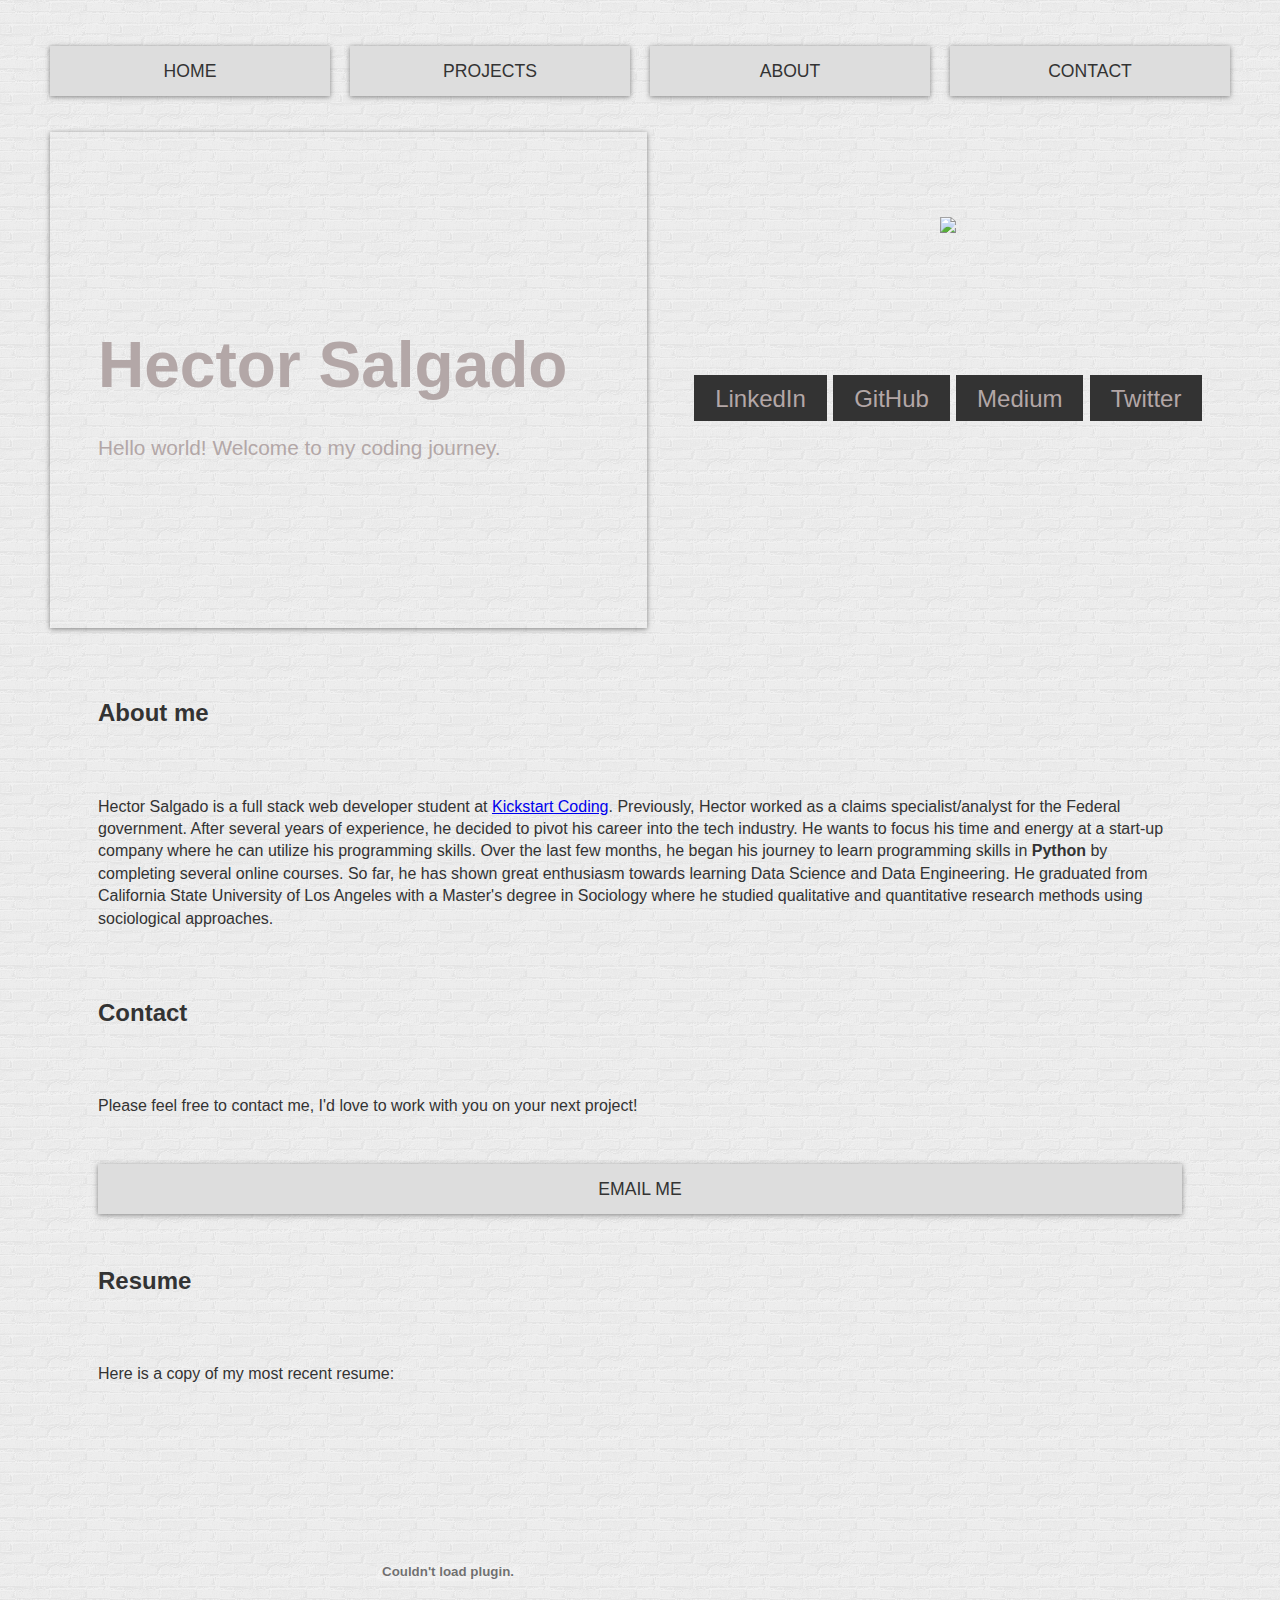
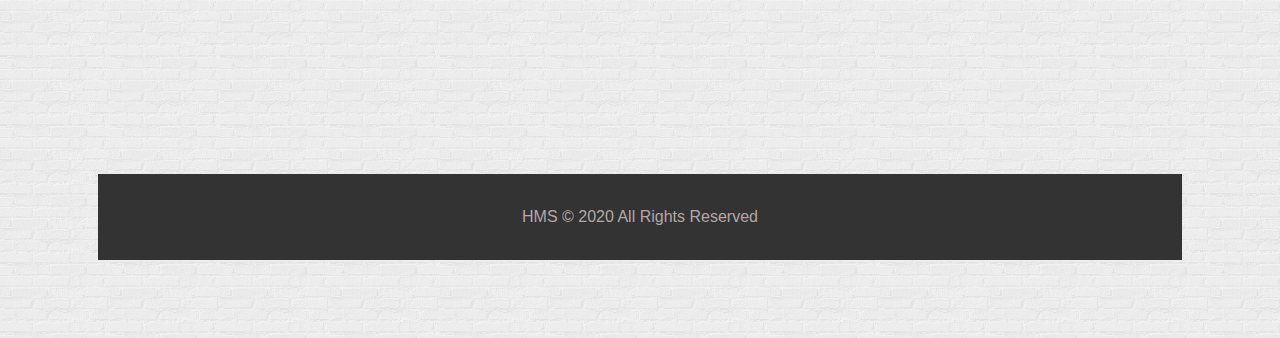
==== docs/index.html @ 294e25a2 "modified docs and build.py" ====
<!DOCTYPE html>
<html lang="en">
<head>
  <meta charset="UTF-8">
  <meta name="viewport" content="width=device-width, initial-scale=1.0">
  <link rel="stylesheet" href="../docs/css/styles.css" />

  <title>BlogWebsite</title>
</head>
<body>
  <div class="wrapper">
    <!-- Navigation Top Icons-->
    <nav class="main-nav">
      <ul>
        <li>
          <a href="../docs/index.html">Home</a>
        </li>
        <li>
          <a href="../docs/index.html">Projects</a>
        </li>
        <li>
          <a href="../docs/index.html">About</a>
        </li>
        <li>
          <a href="mailto:hector323@gmail.com">Contact</a>
        </li>
      </ul>
    </nav>
    <!-- Top Container main showcase -->
    <section class="top-container">
      <header class="showcase">
        <h1>Hector Salgado</h1>
        <br>
        <p>Hello world! Welcome to my coding journey.</p>
      </header>
      <div class="top-box top-box-a">
        <img src="../docs/img/my_pic3.jpg" class="img"/>
      </div>
      <div class="buttons">
          <p>
              <a href="https://www.linkedin.com/in/hector-salgado-8948a296" target="_blank" class="btn btn-red btn-lg"><i class="fab fa-linkedin"></i> LinkedIn</a>
              <a href="https://github.com/hector323" target="_blank" class="btn btn-red btn-lg"><i class="fab fa-github"></i> GitHub</a>
              <a href="https://medium.com/@hector323" target="_blank" class="btn btn-teal btn-lg"><i class="fab fa-medium"></i> Medium</a>
              <a href="https://twitter.com/hectorsalgado01" target="_blank" class="btn btn-red btn-lg"><i class="fab fa-twitter"></i> Twitter</a>
          </p>
      </div>
    </section>

  </div>
</div>

<section class="info">
  <h2>About me</h2>
      <p>Hector Salgado is a full stack web developer student at <a href="https://kickstartcoding.com/" target="kickstart">Kickstart Coding</a>. Previously, Hector worked as a
      claims specialist/analyst for the Federal government. After several years of experience, he decided to pivot his career into the tech industry. He wants to focus his time and energy at a start-up company where he can utilize his programming skills. Over the last few months, he began his journey to learn programming skills in <strong>Python</strong> by completing several online courses. So far, he has shown great enthusiasm towards learning Data Science and Data Engineering. He graduated from California State University of Los Angeles with a Master's degree in Sociology where he studied qualitative and quantitative research methods using sociological approaches.
      </p>

    <h2>Contact</h2>
    <p>Please feel free to contact me, I'd love to work with you on your next
    project!</p>
      <nav class="main-nav">
      <a href="mailto:hector323@gmail.com" class="main-nav">Email Me</a>
      </nav>


    <h2>Resume</h2>
    <p>Here is a copy of my most recent resume:</p>
    <embed src="../docs/img/Hector_Salgado_Resume.pdf" width="700px" height="280px" />

</div>
<footer>
<p>HMS &copy; 2020 All Rights Reserved</p>
</footer>
</div>
<!-- Wrapper Ends -->
</body>
</html>
---- docs/css/styles.css ----
/* CSS Variables */
:root {
  --primary: #ddd;
  --dark: #333;
  --light: rgb(179, 167, 167);
  --shadow: 0 1px 5px rgba(104, 104, 104, 0.8);
}

html {
  box-sizing: border-box;
  font-family: sans-serif;
  color: var(--dark);
}

body {
  background: #ccc;
  margin: 30px 50px;
  line-height: 1.4;
}

body  {
  background-image: url("../img/brickwall.png");
  /* background-image: url(https://images.unsplash.com/photo-1597385573259-d2d9f0b7135d?ixlib=rb-1.2.1&ixid=eyJhcHBfaWQiOjEyMDd9&auto=format&fit=crop&w=500&q=60); */
  /* background-image: url('https://images.unsplash.com/photo-1533035353720-f1c6a75cd8ab?ixlib=rb-1.2.1&ixid=MXwxMjA3fDB8MHxzZWFyY2h8NHx8YmFja2dyb3VuZHxlbnwwfHwwfA%3D%3D&auto=format&fit=crop&w=500&q=60'); */
}

.btn {
  background: var(--dark);
  color: var(--light);
  padding: 0.6rem 1.3rem;
  text-decoration: none;
  border: 0;
}

img {
  max-width: 100%;
}

.wrapper {
  display: grid;
  grid-gap: 20px;
}

/* Navigation */
.main-nav ul {
  display: grid;
  grid-gap: 20px;
  padding: 0;
  list-style: none;
  grid-template-columns: repeat(4, 1fr);
}

.main-nav a {
  background: var(--primary);
  display: block;
  text-decoration: none;
  padding: 0.8rem;
  text-align: center;
  color: var(--dark);
  text-transform: uppercase;
  font-size: 1.1rem;
  box-shadow: var(--shadow);
}

.main-nav a:hover {
  background: var(--dark);
  color: var(--light);
}

/* Top Container */
.top-container {
  display: grid;
  grid-gap: 20px;
  grid-template-areas:
    'showcase showcase top-box-a'
    'showcase showcase top-box-b';
}

/* Showcase */
.showcase {
  grid-area: showcase;
  min-height: 400px;
  background: url(https://images.unsplash.com/photo-1603997478098-3a448cd7e521?ixlib=rb-1.2.1&ixid=eyJhcHBfaWQiOjEyMDd9&auto=format&fit=crop&w=500&q=60);
  background-size: cover;
  background-position: center;
  padding: 3rem;
  display: flex;
  flex-direction: column;
  align-items: start;
  justify-content: center;
  box-shadow: var(--shadow);

}

.showcase h1 {
  font-size: 4rem;
  margin-bottom: 0;
  color: var(--light);
}

.showcase p {
  font-size: 1.3rem;
  margin-top: 0;
  color: var(--light);
}

/* Top Box */
.top-box {
  /* background: var(--shadow); */
  display: grid;
  align-items: center;
  justify-items: center;
  /* box-shadow: var(--shadow); */
  /* padding: 1.5rem; */
}

.top-box .price {
  font-size: 2.5rem;
}

.top-box-a {
  grid-area: top-box-a;
}

.top-box-b {
  grid-area: top-box-b;
}

/* Boxes */
.boxes {
  display: grid;
  grid-gap: 20px;
  grid-template-columns: repeat(auto-fit, minmax(200px, 1fr));
}

.box {
  background: var(--primary);
  text-align: center;
  padding: 1.5rem 2rem;
  box-shadow: var(--shadow);
}

/* Info this will be inserted below the main showcase */
.info {
  /* background: var(--primary); */
  /* box-shadow: var(--shadow); */
  display: grid;
  grid-gap: 30px;
  /* grid-template-columns: repeat(2, 1fr); */
  padding: 3rem;
}

/* Portfolio */
.portfolio {
  display: grid;
  grid-gap: 20px;
  grid-template-columns: repeat(auto-fit, minmax(200px, 1fr));
}

.portfolio img {
  width: 100%;
  box-shadow: var(--shadow);
}

/* Footer */
footer {
  margin-top: 2rem;
  background: var(--dark);
  color: var(--light);
  text-align: center;
  padding: 1rem;
}

/* Media Queries */
@media (max-width: 700px) {
  .top-container {
    grid-template-areas:
      'showcase showcase'
      'top-box-a top-box-b';
  }

  .showcase h1 {
    font-size: 2.5rem;
  }

  .main-nav ul {
    grid-template-columns: 1fr;
  }

  .info {
    grid-template-columns: 1fr;
  }

  .info .btn {
    display: block;
    text-align: center;
    margin: auto;
  }
}

@media (max-width: 500px) {
  .top-container {
    grid-template-areas:
      'showcase'
      'top-box-a'
      'top-box-b';
  }
}


.buttons {;
  font-size: 18pt;
  padding: 10px;
  margin: 10px;
  text-align: center;
} */

/*
<style>
  .button {
    color: #343c43;
  }
</style> */

/* <style>
    .nested > div{
      border:#333 5px solid;
      padding:1em;
    }
    .nested{
      display:grid;
      grid-template-columns:repeat(2, 1fr);
      grid-auto-rows: 280px;
      grid-gap:2em;
    }

</style> */

.nested > div{
  border:#333 5px solid;
  padding:1em;
}
.nested{
  display:grid;
  grid-template-columns:repeat(2, 1fr);
  grid-auto-rows: 280px;
  grid-gap:2em;
}
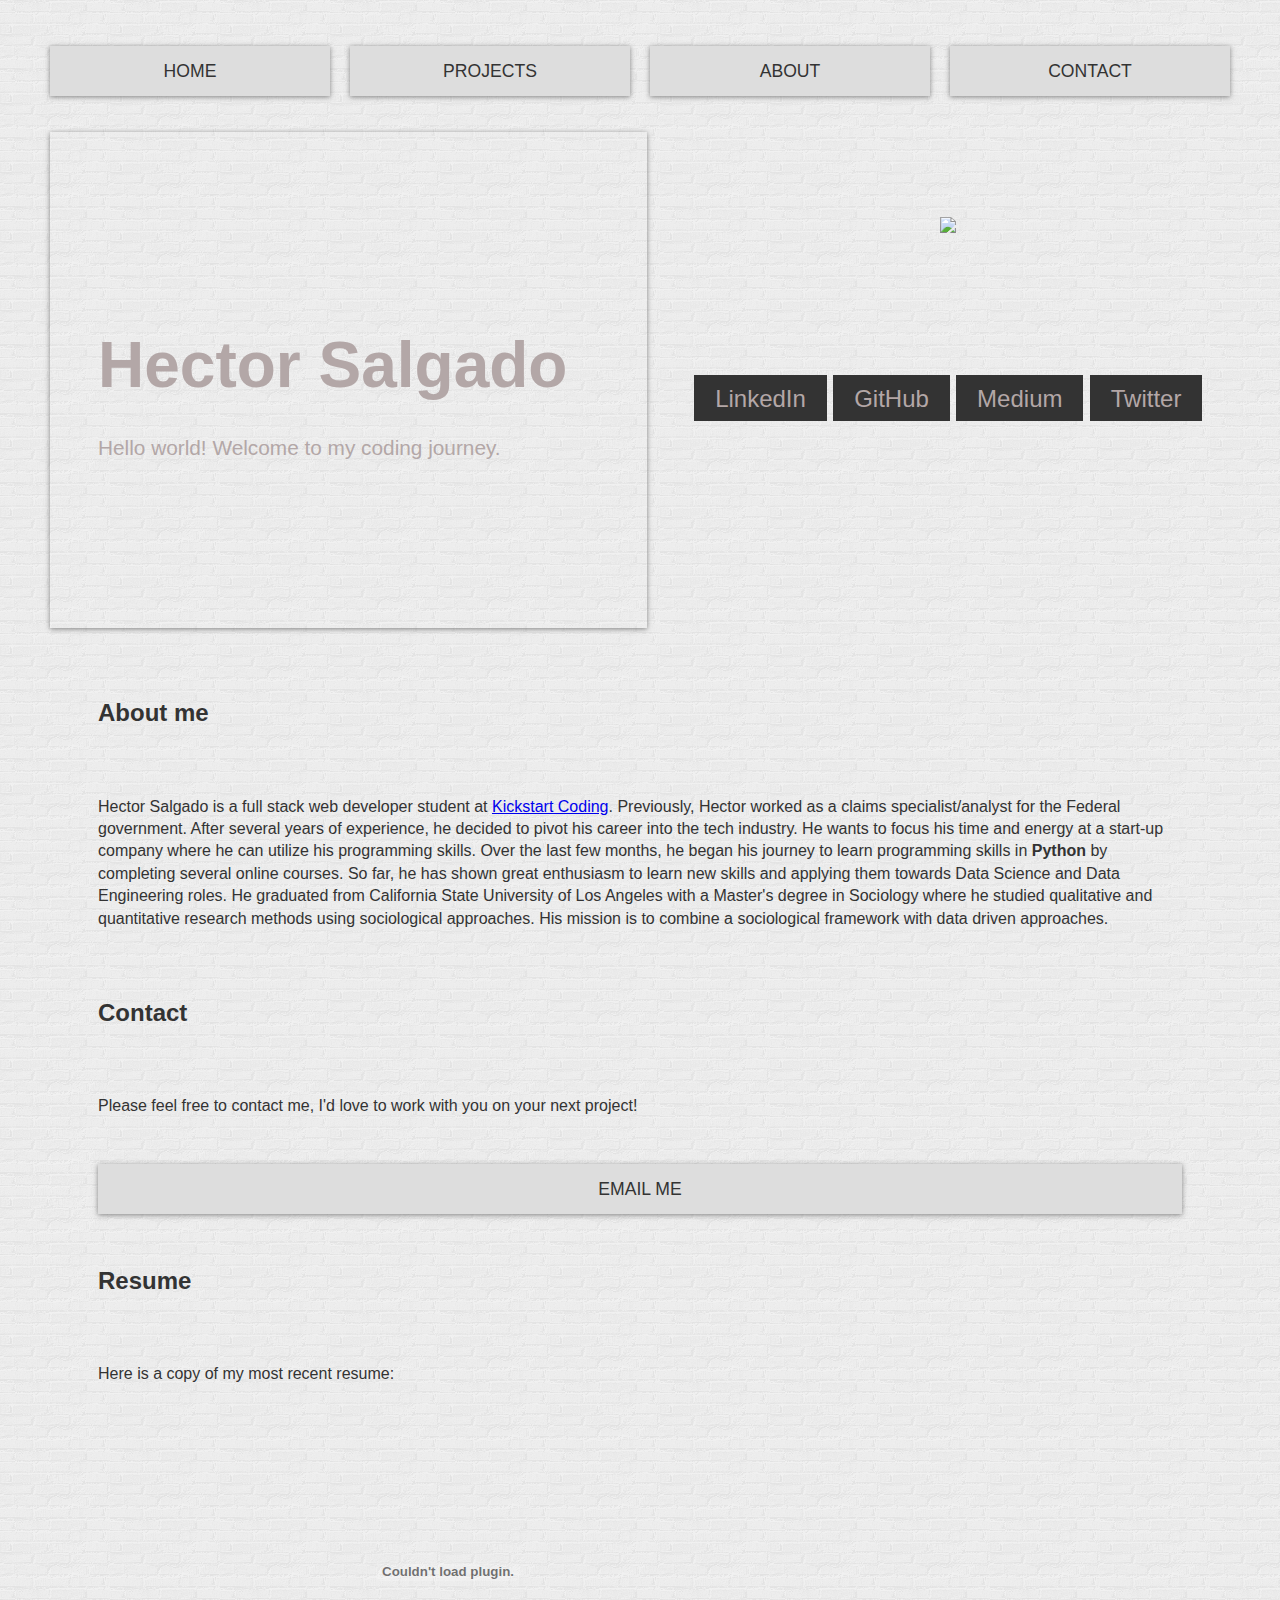
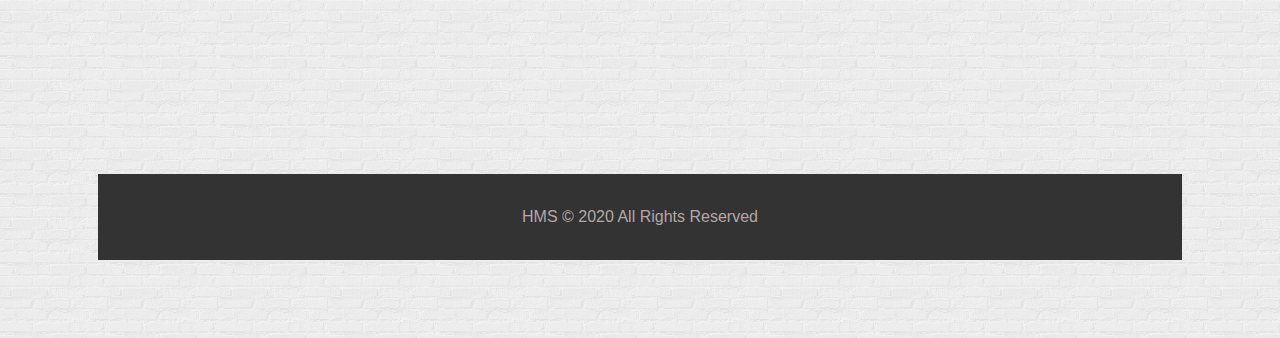
==== commit fc5a1216: "updated python script" ====
--- a/docs/index.html
+++ b/docs/index.html
@@ -5,7 +5,7 @@
   <meta name="viewport" content="width=device-width, initial-scale=1.0">
   <link rel="stylesheet" href="../docs/css/styles.css" />
 
-  <title>BlogWebsite</title>
+  <title>About Me</title>
 </head>
 <body>
   <div class="wrapper">
@@ -16,10 +16,10 @@
           <a href="../docs/index.html">Home</a>
         </li>
         <li>
-          <a href="../docs/index.html">Projects</a>
+          <a href="../docs/projects.html">Projects</a>
         </li>
         <li>
-          <a href="../docs/index.html">About</a>
+          <a href="../docs/contact.html">About</a>
         </li>
         <li>
           <a href="mailto:hector323@gmail.com">Contact</a>
@@ -45,14 +45,13 @@
           </p>
       </div>
     </section>
-
   </div>
 </div>
 
 <section class="info">
   <h2>About me</h2>
       <p>Hector Salgado is a full stack web developer student at <a href="https://kickstartcoding.com/" target="kickstart">Kickstart Coding</a>. Previously, Hector worked as a
-      claims specialist/analyst for the Federal government. After several years of experience, he decided to pivot his career into the tech industry. He wants to focus his time and energy at a start-up company where he can utilize his programming skills. Over the last few months, he began his journey to learn programming skills in <strong>Python</strong> by completing several online courses. So far, he has shown great enthusiasm towards learning Data Science and Data Engineering. He graduated from California State University of Los Angeles with a Master's degree in Sociology where he studied qualitative and quantitative research methods using sociological approaches.
+      claims specialist/analyst for the Federal government. After several years of experience, he decided to pivot his career into the tech industry. He wants to focus his time and energy at a start-up company where he can utilize his programming skills. Over the last few months, he began his journey to learn programming skills in <strong>Python</strong> by completing several online courses. So far, he has shown great enthusiasm to learn new skills and applying them towards Data Science and Data Engineering roles. He graduated from California State University of Los Angeles with a Master's degree in Sociology where he studied qualitative and quantitative research methods using sociological approaches. His mission is to combine a sociological framework with data driven approaches.
       </p>
 
     <h2>Contact</h2>
@@ -65,7 +64,7 @@
 
     <h2>Resume</h2>
     <p>Here is a copy of my most recent resume:</p>
-    <embed src="../docs/img/Hector_Salgado_Resume.pdf" width="700px" height="280px" />
+    <embed src="../docs/img/Hector_Salgado_Res.pdf" width="700px" height="280px" />
 
 </div>
 <footer>
--- a/docs/css/styles.css
+++ b/docs/css/styles.css
@@ -20,8 +20,6 @@
 
 body  {
   background-image: url("../img/brickwall.png");
-  /* background-image: url(https://images.unsplash.com/photo-1597385573259-d2d9f0b7135d?ixlib=rb-1.2.1&ixid=eyJhcHBfaWQiOjEyMDd9&auto=format&fit=crop&w=500&q=60); */
-  /* background-image: url('https://images.unsplash.com/photo-1533035353720-f1c6a75cd8ab?ixlib=rb-1.2.1&ixid=MXwxMjA3fDB8MHxzZWFyY2h8NHx8YmFja2dyb3VuZHxlbnwwfHwwfA%3D%3D&auto=format&fit=crop&w=500&q=60'); */
 }
 
 .btn {
@@ -213,28 +211,8 @@
   padding: 10px;
   margin: 10px;
   text-align: center;
-} */
-
-/*
-<style>
-  .button {
-    color: #343c43;
-  }
-</style> */
-
-/* <style>
-    .nested > div{
-      border:#333 5px solid;
-      padding:1em;
-    }
-    .nested{
-      display:grid;
-      grid-template-columns:repeat(2, 1fr);
-      grid-auto-rows: 280px;
-      grid-gap:2em;
-    }
-
-</style> */
+}
+
 
 .nested > div{
   border:#333 5px solid;
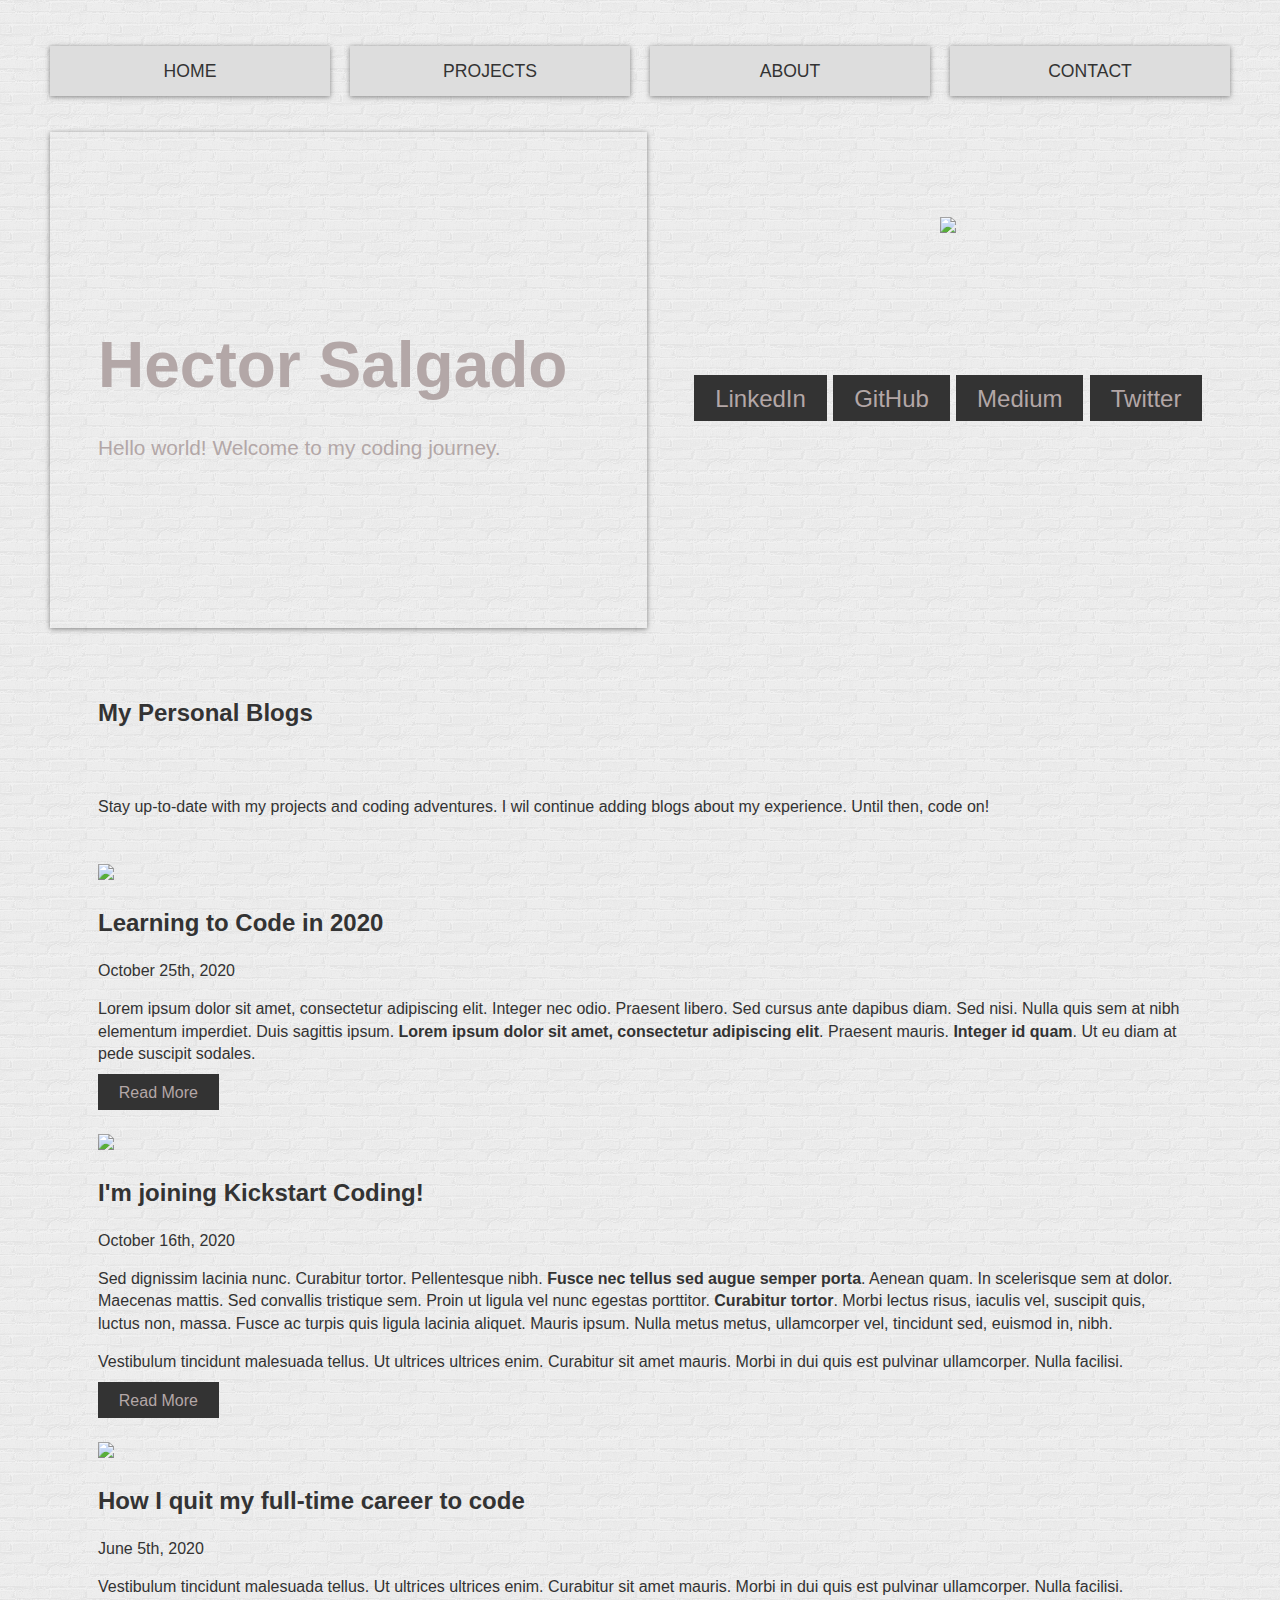
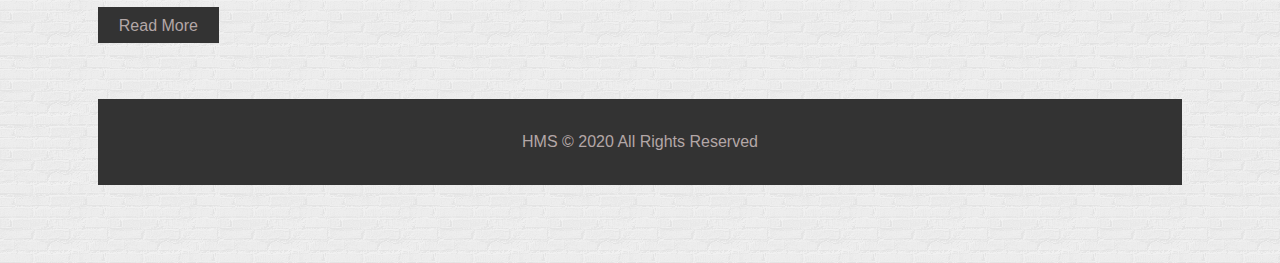
==== commit 6e3f9c37: "made changes" ====
--- a/docs/index.html
+++ b/docs/index.html
@@ -5,7 +5,7 @@
   <meta name="viewport" content="width=device-width, initial-scale=1.0">
   <link rel="stylesheet" href="../docs/css/styles.css" />
 
-  <title>About Me</title>
+  <title>My Personal Blogs</title>
 </head>
 <body>
   <div class="wrapper">
@@ -13,13 +13,13 @@
     <nav class="main-nav">
       <ul>
         <li>
-          <a href="../docs/index.html">Home</a>
+          <a href="index.html">Home</a>
         </li>
         <li>
-          <a href="../docs/projects.html">Projects</a>
+          <a href="projects.html">Projects</a>
         </li>
         <li>
-          <a href="../docs/contact.html">About</a>
+          <a href="contact.html">About</a>
         </li>
         <li>
           <a href="mailto:hector323@gmail.com">Contact</a>
@@ -49,22 +49,73 @@
 </div>
 
 <section class="info">
-  <h2>About me</h2>
-      <p>Hector Salgado is a full stack web developer student at <a href="https://kickstartcoding.com/" target="kickstart">Kickstart Coding</a>. Previously, Hector worked as a
-      claims specialist/analyst for the Federal government. After several years of experience, he decided to pivot his career into the tech industry. He wants to focus his time and energy at a start-up company where he can utilize his programming skills. Over the last few months, he began his journey to learn programming skills in <strong>Python</strong> by completing several online courses. So far, he has shown great enthusiasm to learn new skills and applying them towards Data Science and Data Engineering roles. He graduated from California State University of Los Angeles with a Master's degree in Sociology where he studied qualitative and quantitative research methods using sociological approaches. His mission is to combine a sociological framework with data driven approaches.
+  <h2>My Personal Blogs</h2>
+  <p>Stay up-to-date with my projects and coding adventures. I wil continue adding blogs about my experience. Until then, code on!</p>
+  <div class="blogpost">
+      <div class="row">
+          <div class="col-3">
+              <img src="https://images.unsplash.com/photo-1515879218367-8466d910aaa4?ixlib=rb-1.2.1&ixid=eyJhcHBfaWQiOjEyMDd9&auto=format&fit=crop&w=500&q=60" class="img-fluid" />
+          </div>
+          <div class="col">
+              <h2>Learning to Code in 2020</h2>
+              <p class="lead">October 25th, 2020</p>
+          </div>
+      </div>
+      <p>Lorem ipsum dolor sit amet, consectetur
+      adipiscing elit. Integer nec odio. Praesent
+      libero. Sed cursus ante dapibus diam. Sed nisi.
+      Nulla quis sem at nibh elementum imperdiet. Duis
+      sagittis ipsum. <b>Lorem ipsum dolor sit amet,
+      consectetur adipiscing elit</b>. Praesent mauris.
+      <b>Integer id quam</b>. Ut eu diam at pede
+      suscipit sodales. </p>
+      <a href="#" class="btn">Read More</a>
+  </div>
+  <div class="blogpost">
+      <div class="row">
+          <div class="col-3">
+              <img src="https://d3c5s1hmka2e2b.cloudfront.net/uploads/topic/background_image_thumbnail/848/square_logo.jpg" class="img-fluid" />
+          </div>
+          <div class="col">
+              <h2>I'm joining Kickstart Coding!</h2>
+              <p class="lead">October 16th, 2020</p>
+          </div>
+      </div>
+      <p>Sed dignissim lacinia nunc. Curabitur tortor.
+      Pellentesque nibh. <b>Fusce nec tellus sed augue
+      semper porta</b>. Aenean quam. In scelerisque sem
+      at dolor. Maecenas mattis. Sed convallis
+      tristique sem. Proin ut ligula vel nunc egestas
+      porttitor. <b>Curabitur tortor</b>. Morbi lectus
+      risus, iaculis vel, suscipit quis, luctus non,
+      massa. Fusce ac turpis quis ligula lacinia
+      aliquet. Mauris ipsum. Nulla metus metus,
+      ullamcorper vel, tincidunt sed, euismod in, nibh.
       </p>
-
-    <h2>Contact</h2>
-    <p>Please feel free to contact me, I'd love to work with you on your next
-    project!</p>
-      <nav class="main-nav">
-      <a href="mailto:hector323@gmail.com" class="main-nav">Email Me</a>
-      </nav>
+      <p> Vestibulum tincidunt malesuada tellus. Ut
+      ultrices ultrices enim. Curabitur sit amet
+      mauris. Morbi in dui quis est pulvinar
+      ullamcorper. Nulla facilisi. </p>
+      <a href="#" class="btn">Read More</a>
+  </div>
+  <div class="blogpost">
+      <div class="row">
+          <div class="col-3">
+              <img src="https://images.unsplash.com/photo-1489533119213-66a5cd877091?ixlib=rb-1.2.1&ixid=eyJhcHBfaWQiOjEyMDd9&auto=format&fit=crop&w=500&q=60" class="img-fluid" />
+          </div>
+          <div class="col">
+              <h2>How I quit my full-time career to code</h2>
+              <p class="lead">June 5th, 2020</p>
+          </div>
+      </div>
+      <p> Vestibulum tincidunt malesuada tellus. Ut
+      ultrices ultrices enim. Curabitur sit amet
+      mauris. Morbi in dui quis est pulvinar
+      ullamcorper. Nulla facilisi. </p>
+      <a href="#" class="btn">Read More</a>
+  </div>
 
 
-    <h2>Resume</h2>
-    <p>Here is a copy of my most recent resume:</p>
-    <embed src="../docs/img/Hector_Salgado_Res.pdf" width="700px" height="280px" />
 
 </div>
 <footer>
